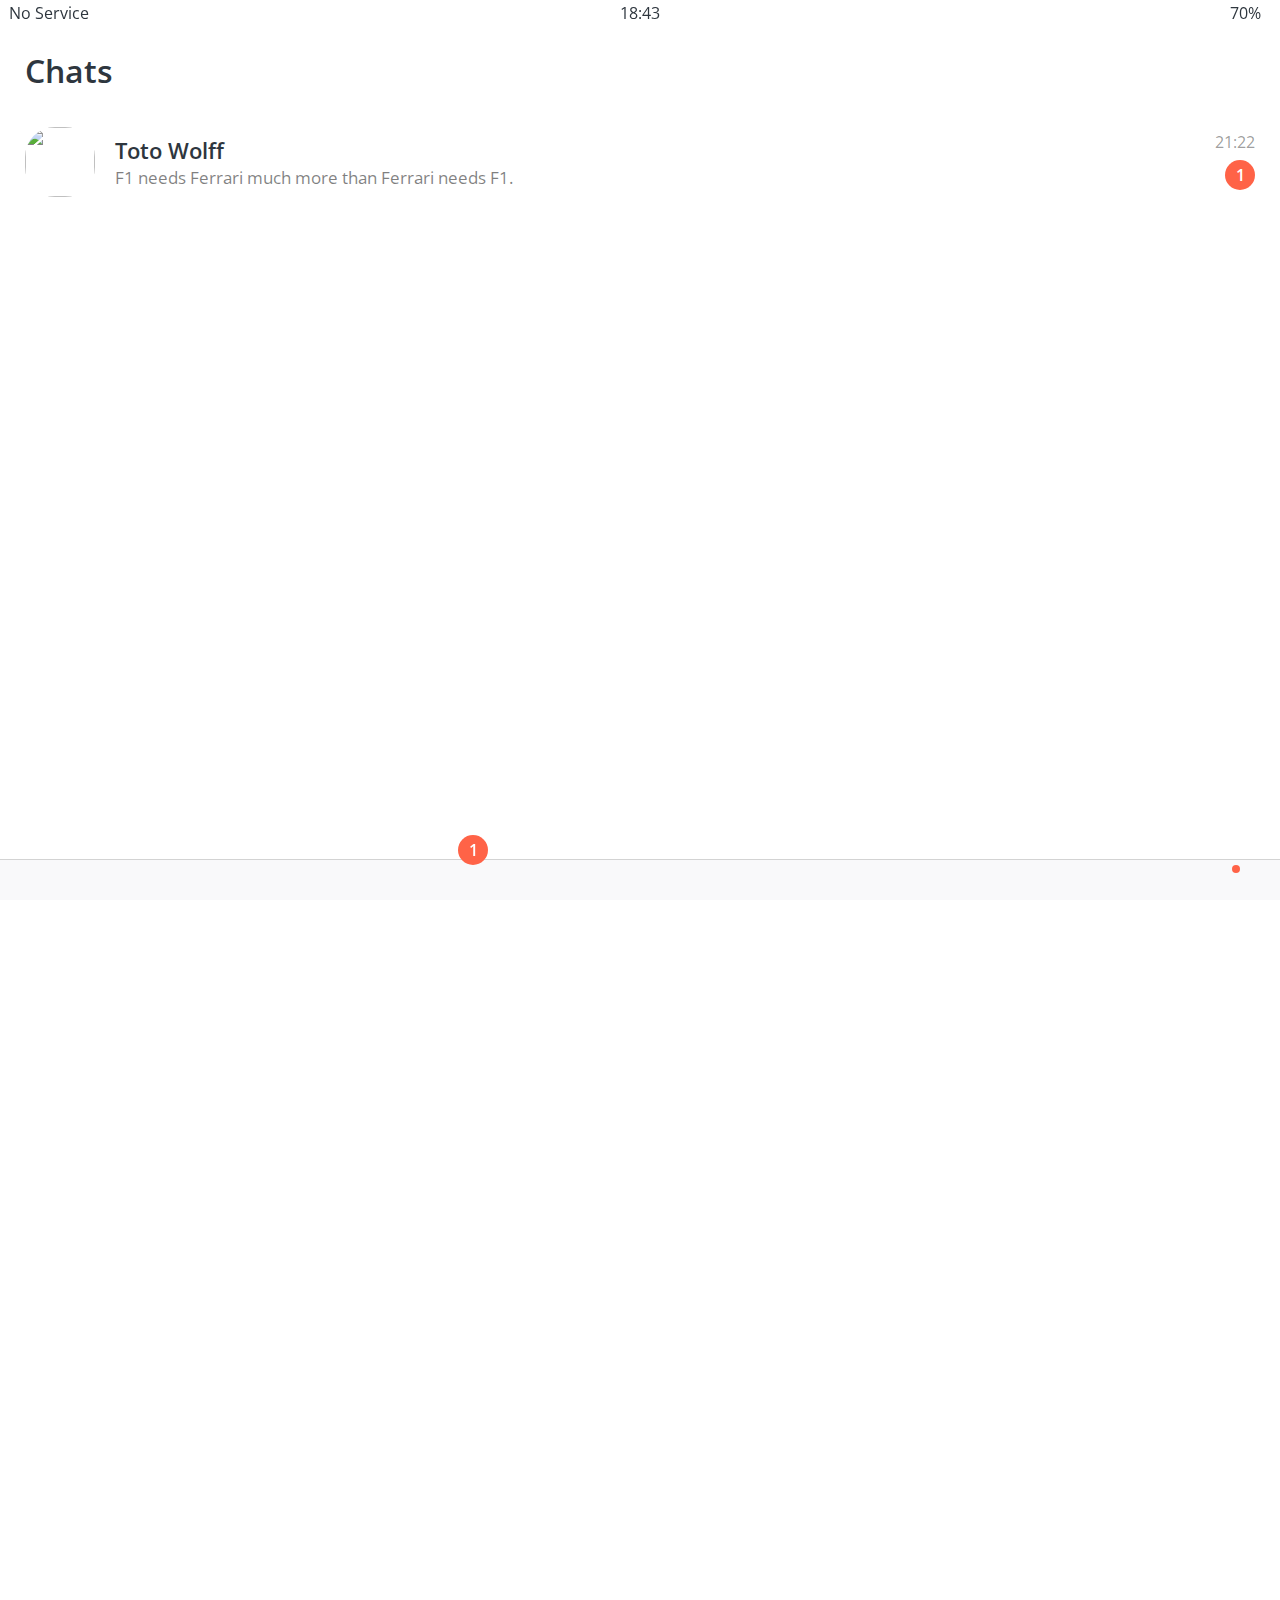
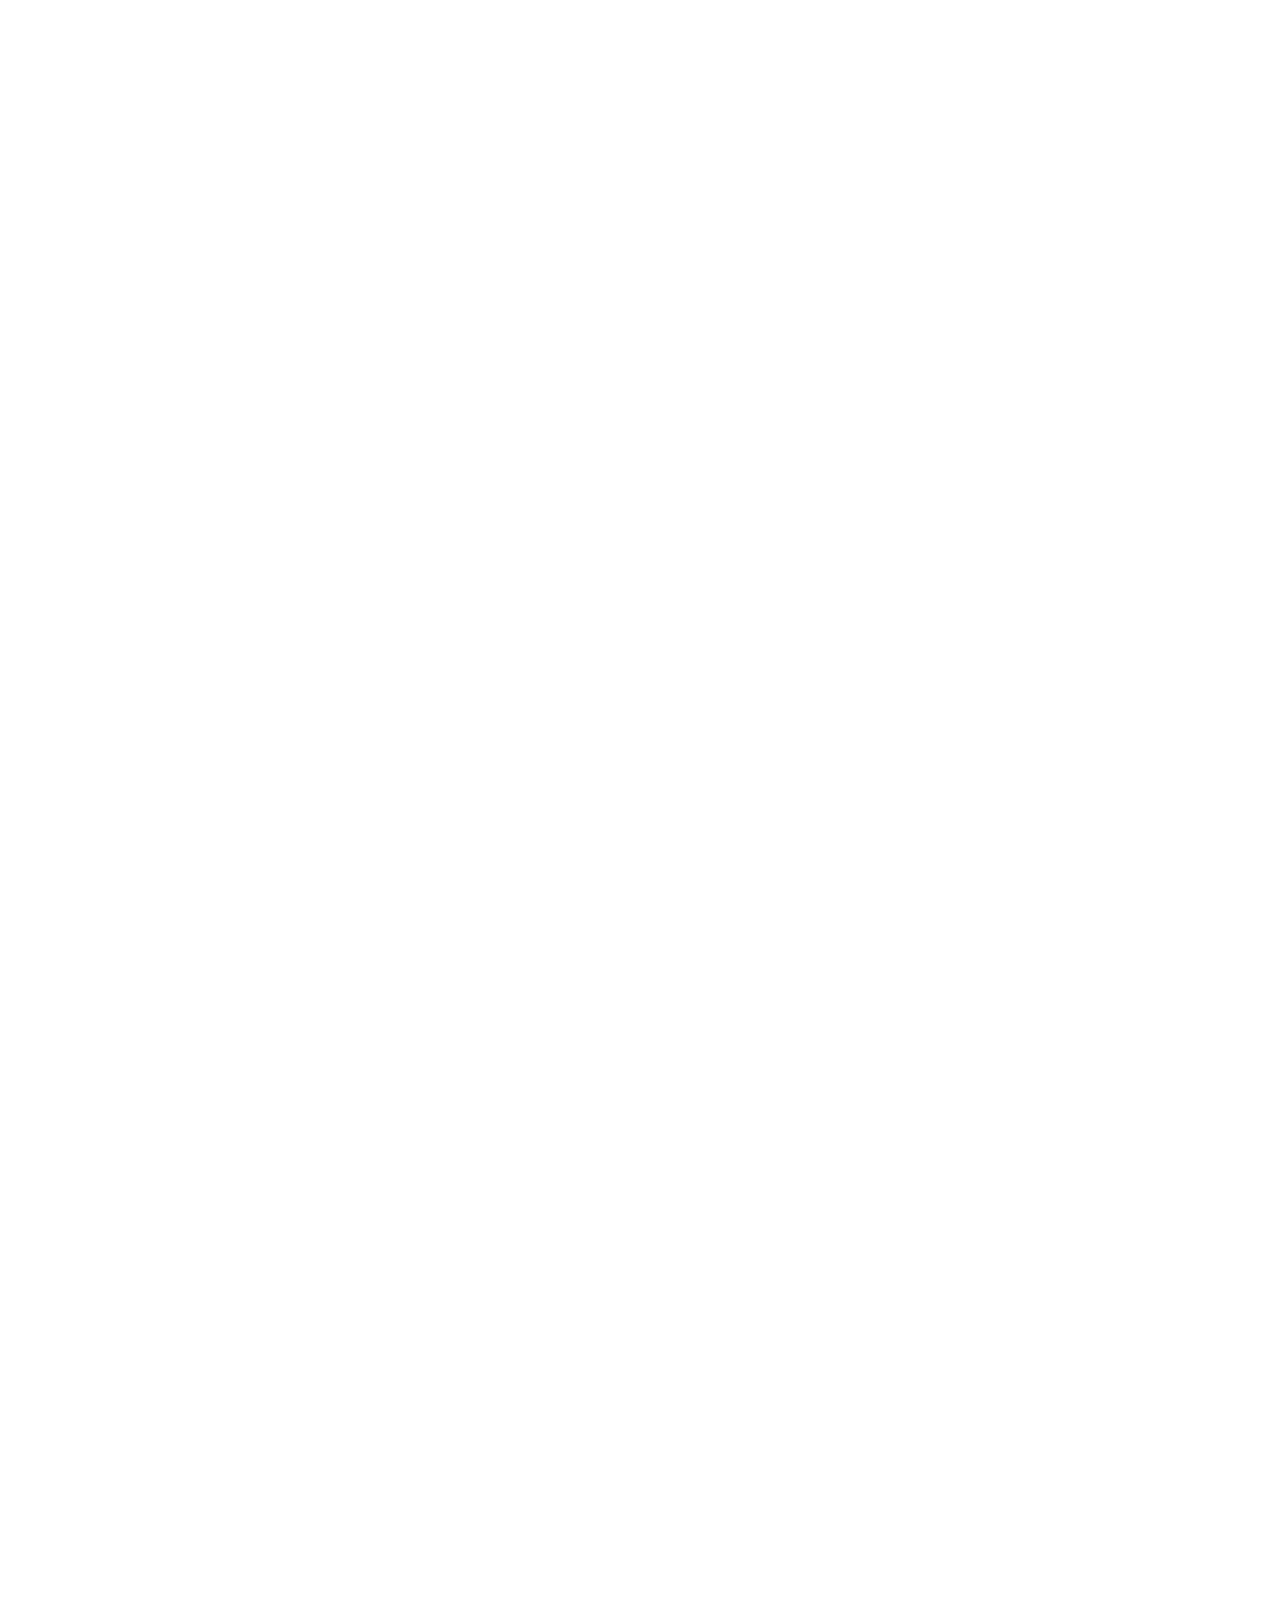
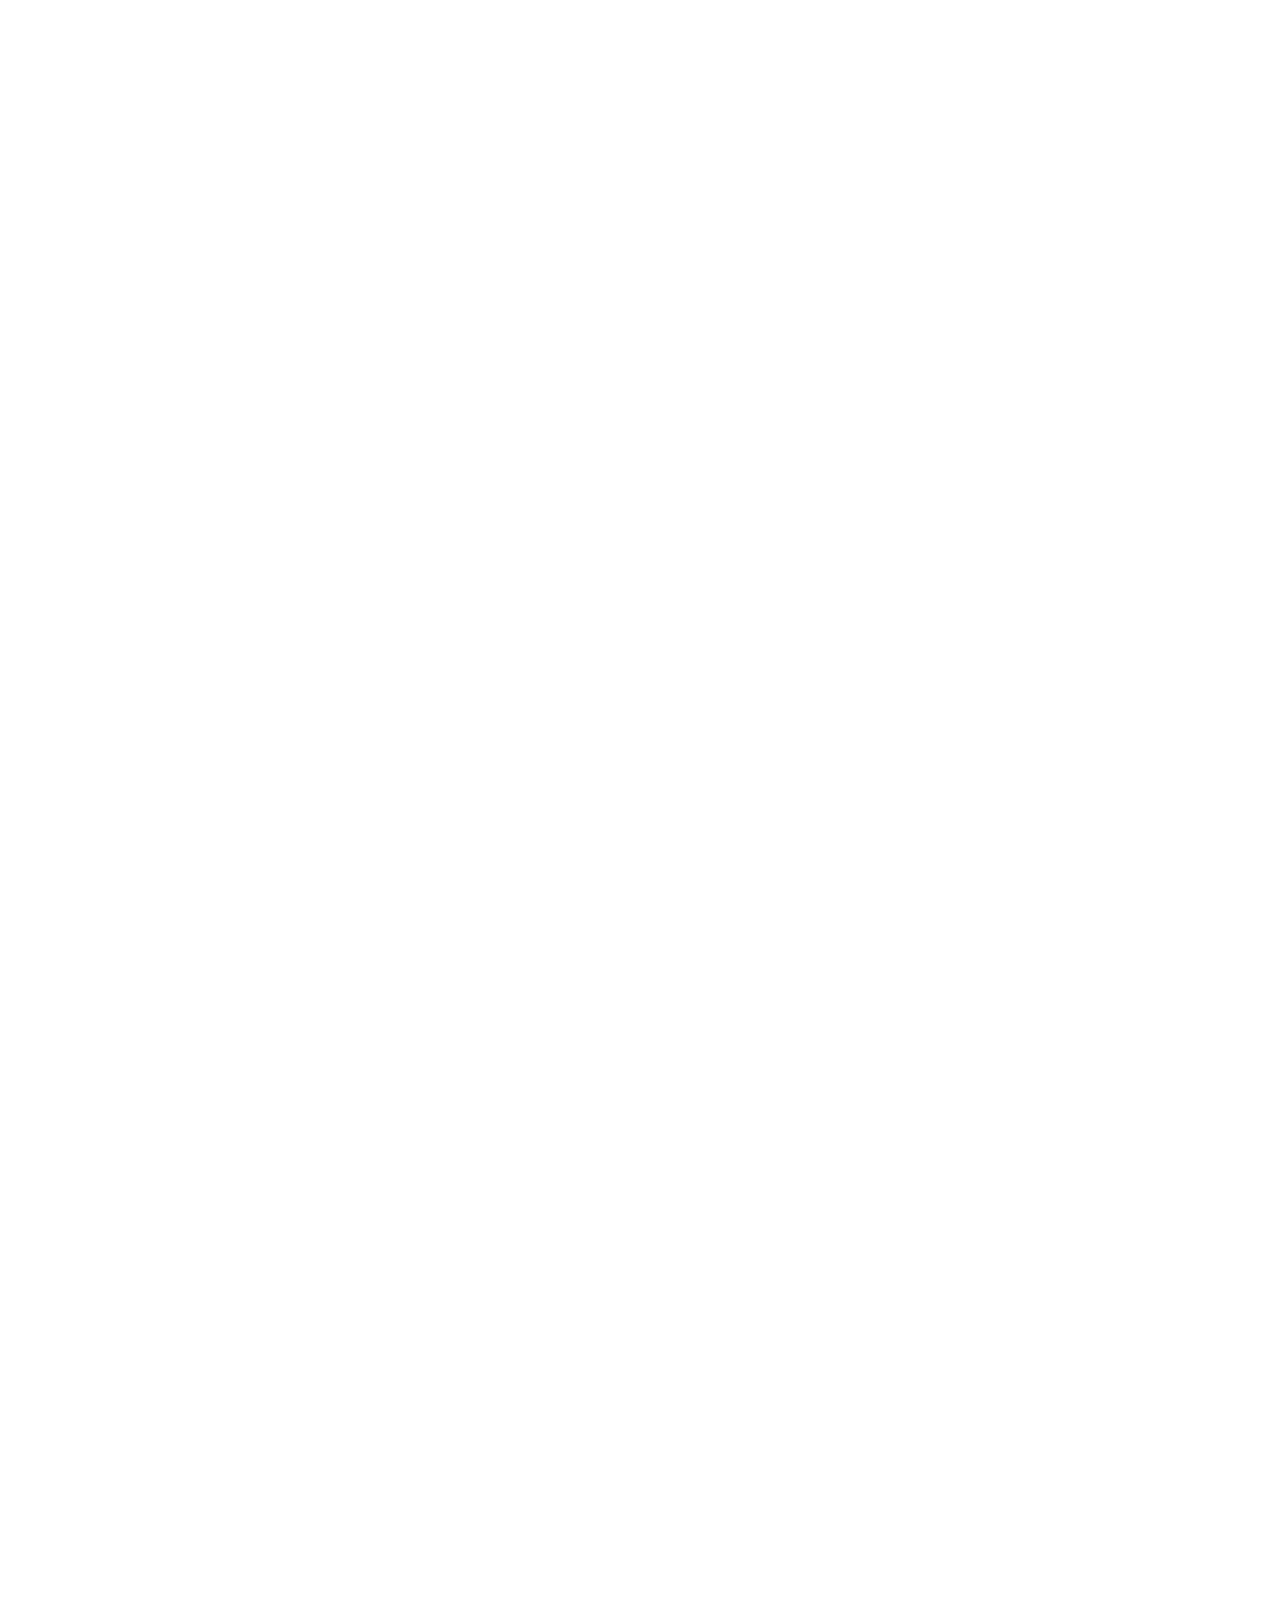
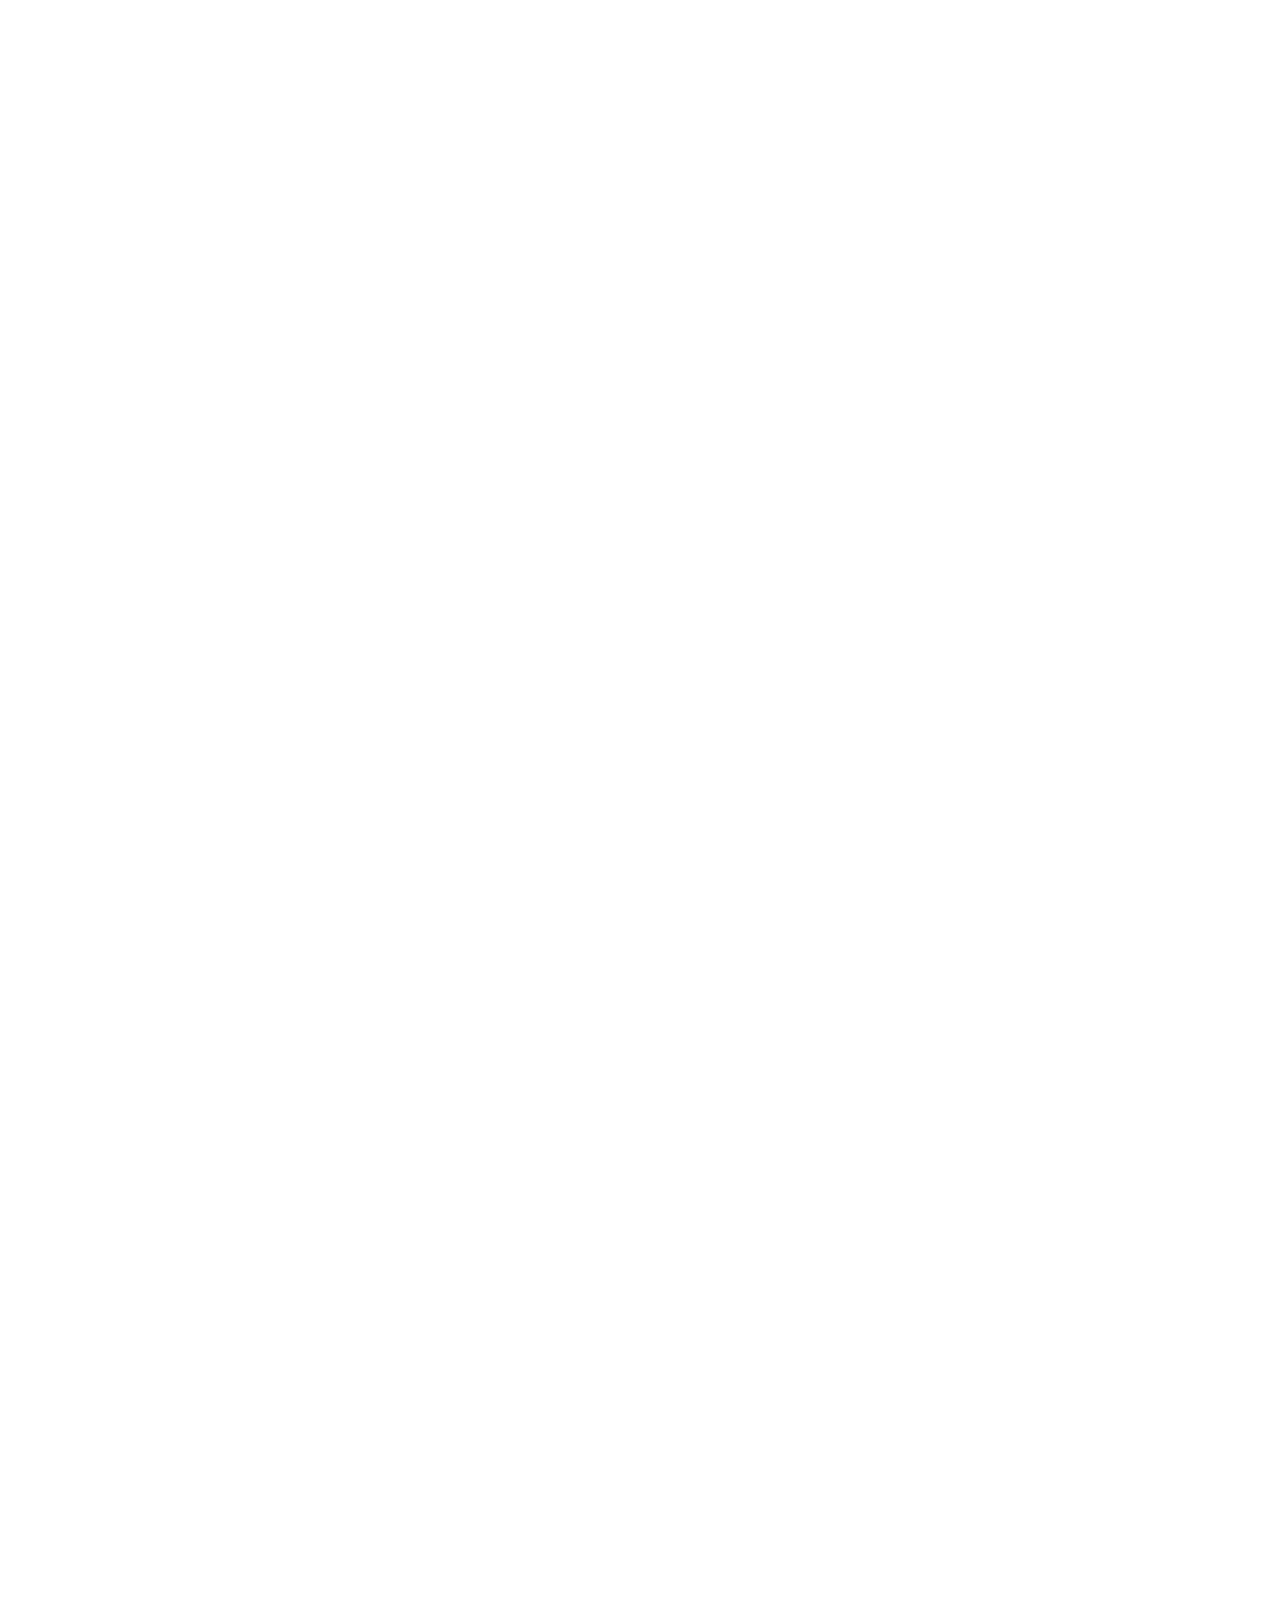
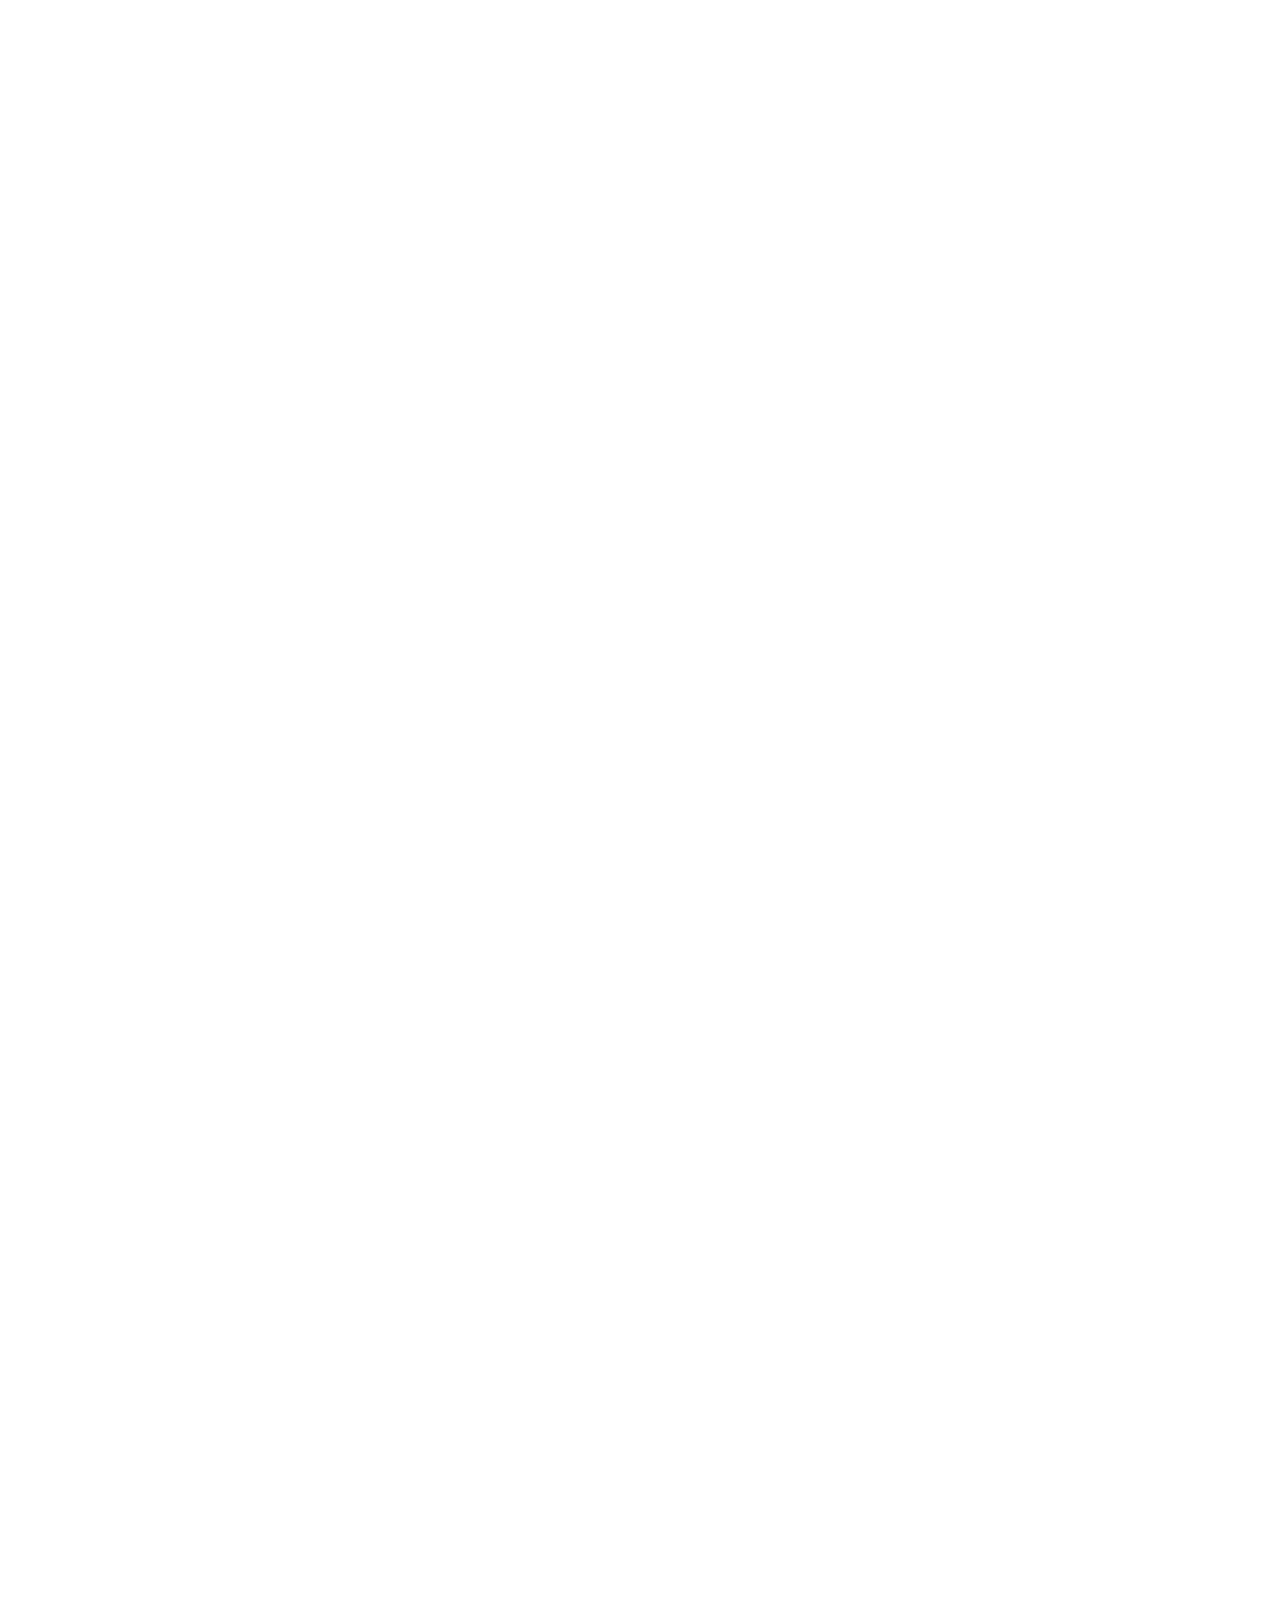
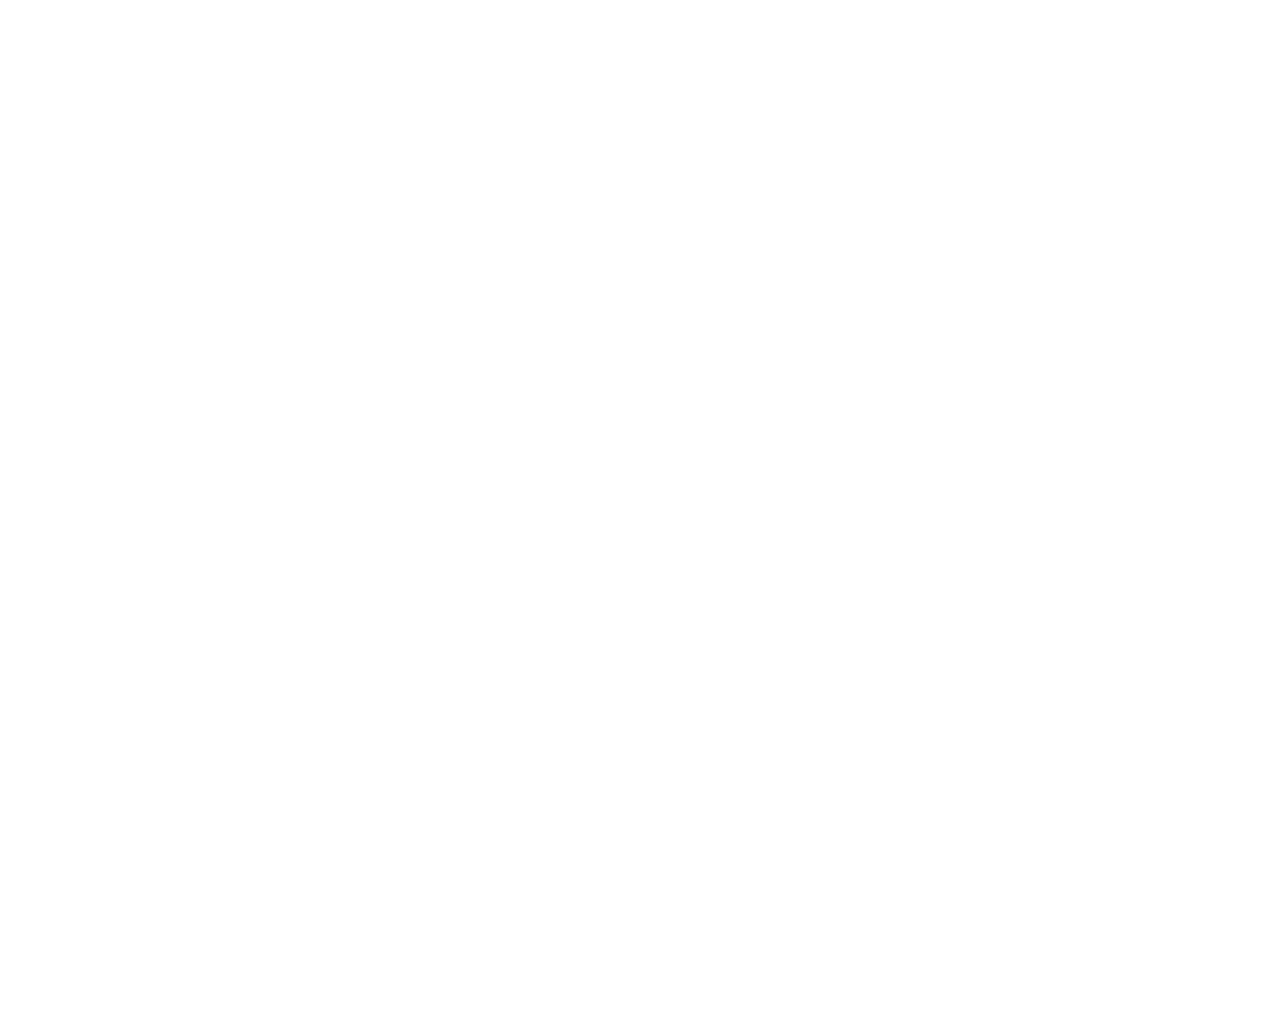
==== chats.html @ 47e78adf "nomadKokoaClone" ====
<!DOCTYPE html>
<html lang="en">
  <head>
    <link rel="stylesheet" href="css/style.css" />
    <meta charset="UTF-8" />
    <meta http-equiv="X-UA-Compatible" content="IE=edge" />
    <meta name="viewport" content="width=device-width, initial-scale=1.0" />
    <title>Chats - Kokoa Clone</title>
    <script
      src="https://kit.fontawesome.com/d4409a116e.js"
      crossorigin="anonymous"
    ></script>
  </head>
  <body>
    <div class="status-bar">
      <div class="status-bar__column">
        <span>No Service</span>
        <i class="fas fa-wifi"></i>
      </div>
      <div class="status-bar__column">
        <span>18:43</span>
      </div>
      <div class="status-bar__column">
        <span>70%</span>
        <i class="fas fa-battery-three-quarters fa-lg"></i>
        <i class="fas fa-bolt"></i>
      </div>
    </div>

    <header class="screen-header">
      <h1 class="screen-header__title">Chats</h1>
      <div class="screen-header__icons">
        <span><i class="fas fa-search fa-lg"></i></span>
        <span><i class="far fa-comment-dots fa-lg"></i></span>
        <span><i class="fas fa-music fa-lg"></i></span>
        <span><i class="fas fa-cog fa-lg"></i></span>
      </div>
    </header>

    <main class="main-screen">
      <div class="user-component">
        <div class="user-component__column">
          <img
            src="https://cdn.sportspromedia.com/images/made/images/uploads/news/06.02.20_Toto_Wolff_Mercedes_630_354_80_s_c1.jpg"
            alt=""
            class="user-component__avatar user-component__avatar"
          />
          <div class="user-component__text">
            <h4 class="user-component__title">Toto Wolff</h4>
            <h6 class="user-component__subtitle">
              F1 needs Ferrari much more than Ferrari needs F1.
            </h6>
          </div>
        </div>
        <div class="user-component__column">
          <span class="user-component__time">21:22</span>
          <div class="badge">1</div>
        </div>
      </div>
    </main>

    <nav class="nav">
      <ul class="nav__list">
        <li class="nav__btn">
          <a class="nav__link" href="friends.html">
            <i class="far fa-user fa-2x"></i>
          </a>
        </li>
        <li class="nav__btn">
          <a class="nav__link" href="chats.html">
            <span class="nav__notification badge">1</span>
            <i class="fas fa-comment fa-2x"></i>
          </a>
        </li>
        <li class="nav__btn">
          <a class="nav__link" href="find.html">
            <i class="fas fa-search fa-2x"></i>
          </a>
        </li>
        <li class="nav__btn">
          <a class="nav__link" href="more.html">
            <span class="nav__dot"></span>
            <i class="fas fa-ellipsis-h fa-2x"></i
          ></a>
        </li>
      </ul>
    </nav>
  </body>
</html>
---- css/style.css ----
@import url("https://fonts.googleapis.com/css2?family=Open+Sans:wght@400;600&display=swap");
@import "reset.css";
@import "variable.css";
/* components */
@import "components/status-bar.css";
@import "components/nav-bar.css";
@import "components/screen-header.css";
@import "components/user-component.css";
@import "components/badge.css";
@import "components/icon-raw.css";
/* screens */
@import "screens/login.css";
@import "screens/friends.css";
@import "screens/find.css";
@import "screens/more.css";

body {
  color: #2e363e;
  font-family: "Open Sans", sans-serif;
  height: 1000vh;
  /* padding-top: 10px; */
}

.main-screen {
  padding: 0px var(--horizontal-space);
}
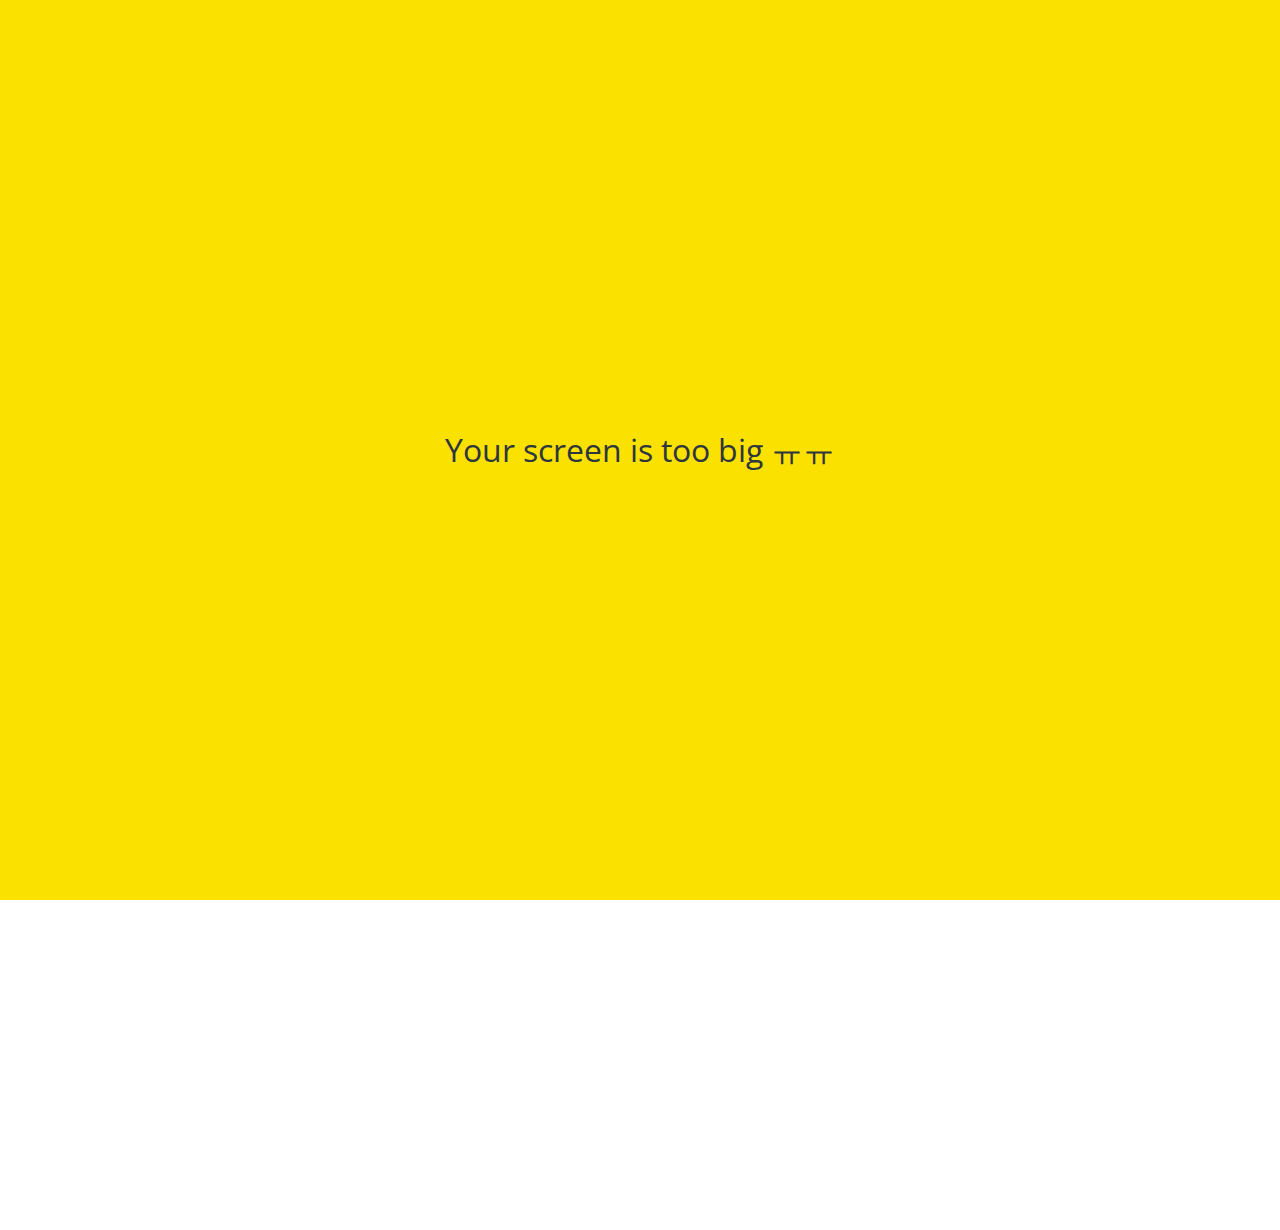
==== commit a49d54b9: "final" ====
--- a/chats.html
+++ b/chats.html
@@ -38,25 +38,27 @@
     </header>
 
     <main class="main-screen">
-      <div class="user-component">
-        <div class="user-component__column">
-          <img
-            src="https://cdn.sportspromedia.com/images/made/images/uploads/news/06.02.20_Toto_Wolff_Mercedes_630_354_80_s_c1.jpg"
-            alt=""
-            class="user-component__avatar user-component__avatar"
-          />
-          <div class="user-component__text">
-            <h4 class="user-component__title">Toto Wolff</h4>
-            <h6 class="user-component__subtitle">
-              F1 needs Ferrari much more than Ferrari needs F1.
-            </h6>
+      <a href="chat.html">
+        <div class="user-component">
+          <div class="user-component__column">
+            <img
+              src="https://cdn.sportspromedia.com/images/made/images/uploads/news/06.02.20_Toto_Wolff_Mercedes_630_354_80_s_c1.jpg"
+              alt=""
+              class="user-component__avatar user-component__avatar"
+            />
+            <div class="user-component__text">
+              <h4 class="user-component__title">Toto Wolff</h4>
+              <h6 class="user-component__subtitle">
+                F1 needs Ferrari much more than Ferrari needs F1.
+              </h6>
+            </div>
+          </div>
+          <div class="user-component__column">
+            <span class="user-component__time">21:22</span>
+            <div class="badge">1</div>
           </div>
         </div>
-        <div class="user-component__column">
-          <span class="user-component__time">21:22</span>
-          <div class="badge">1</div>
-        </div>
-      </div>
+      </a>
     </main>
 
     <nav class="nav">
@@ -85,5 +87,9 @@
         </li>
       </ul>
     </nav>
+
+    <div id="no-mobile">
+      <span>Your screen is too big ㅠㅠ</span>
+    </div>
   </body>
 </html>
--- a/css/style.css
+++ b/css/style.css
@@ -5,19 +5,23 @@
 @import "components/status-bar.css";
 @import "components/nav-bar.css";
 @import "components/screen-header.css";
+@import "components/alt-screen-header.css";
 @import "components/user-component.css";
 @import "components/badge.css";
 @import "components/icon-raw.css";
+@import "components/no-mobile.css";
 /* screens */
 @import "screens/login.css";
 @import "screens/friends.css";
 @import "screens/find.css";
 @import "screens/more.css";
+@import "screens/settings.css";
+@import "screens/chat.css";
 
 body {
   color: #2e363e;
   font-family: "Open Sans", sans-serif;
-  height: 1000vh;
+  height: 1200px;
   /* padding-top: 10px; */
 }
 
